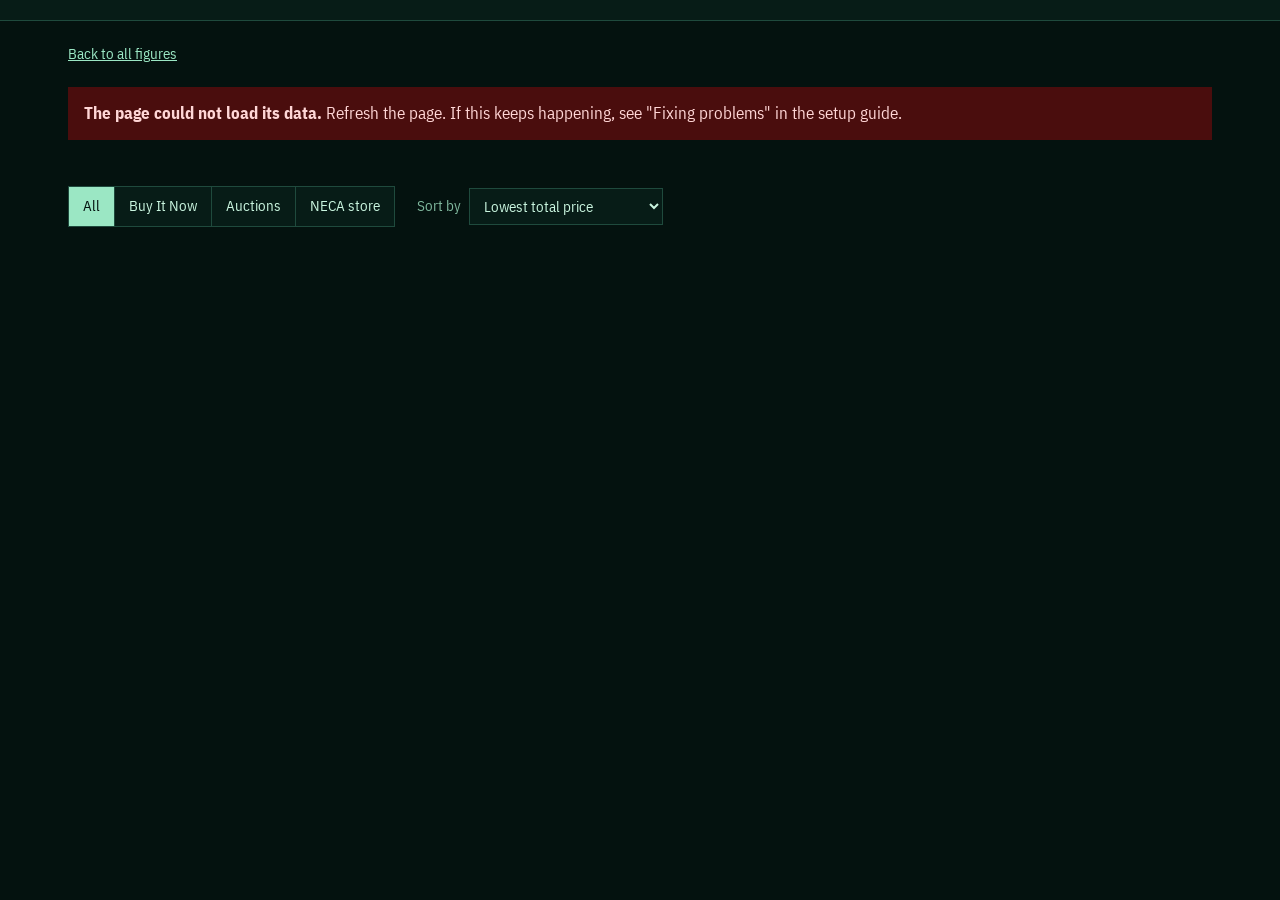
==== site/figure.html @ 2968e905 "Add files via upload" ====
<!doctype html>
<html lang="en">
<head>
<meta charset="utf-8">
<meta name="viewport" content="width=device-width, initial-scale=1">
<meta name="robots" content="noindex, nofollow">
<title>NECA Finder</title>
<link rel="preconnect" href="https://fonts.googleapis.com">
<link rel="preconnect" href="https://fonts.gstatic.com" crossorigin>
<link href="https://fonts.googleapis.com/css2?family=Barlow:wght@400;600;700&family=Barlow+Condensed:wght@500;700&family=Big+Shoulders+Display:wght@700;900&family=IBM+Plex+Sans+Condensed:wght@400;600&family=Libre+Franklin:wght@400;600;700&family=Michroma&family=Saira+Stencil+One&family=Share+Tech+Mono&family=Special+Elite&family=VT323&display=swap" rel="stylesheet">
<link rel="stylesheet" href="style.css?v=1">
</head>
<body data-page="figure" data-theme="alien">
<nav class="tabs" id="tabs" aria-label="Figure lines"></nav>
<main class="wrap">
  <a class="back" id="back" href="index.html">Back to all figures</a>
  <div id="banner"></div>
  <section class="fig-hero" id="figHero"></section>
  <div class="filters" id="filters" hidden>
    <div class="seg" role="group" aria-label="Where it is sold">
      <button type="button" data-show="all" aria-pressed="true">All</button>
      <button type="button" data-show="Buy It Now" aria-pressed="false">Buy It Now</button>
      <button type="button" data-show="Auction" aria-pressed="false">Auctions</button>
      <button type="button" data-show="NECA Store" aria-pressed="false">NECA store</button>
    </div>
    <label class="sortlabel">Sort by
      <select class="sort" id="sort">
        <option value="low">Lowest total price</option>
        <option value="high">Highest total price</option>
        <option value="ending">Auctions ending soonest</option>
        <option value="newest">Newest listings</option>
      </select>
    </label>
  </div>
  <div class="chips" id="chips" role="group" aria-label="Figure version"></div>
  <p class="status small" id="updated">Loading listings...</p>
  <div class="list" id="list"></div>
</main>
<footer class="wrap foot" id="foot"></footer>
<script src="app.js?v=1"></script>
</body>
</html>
---- site/style.css ----
/* NECA Finder. One layout, six film-world themes set on <body data-theme="..."> */

* { box-sizing: border-box; }

:root {
  --bg: #04120f; --surface: #071c17; --ink: #c9f5df; --muted: #7fb79d; --accent: #9be7c4; --accent-ink: #04120f;
  --line: #1f4a3d; --warn-bg: #3a3108; --warn-ink: #ffe28a; --thumb: #ffffff;
  --display: "VT323", monospace; --body: "IBM Plex Sans Condensed", system-ui, sans-serif;
  --radius: 0px; --title-size: clamp(56px, 11vw, 132px); --title-weight: 400; --title-track: 0;
}

html, body { margin: 0; background: var(--bg); color: var(--ink); }
body { font-family: var(--body); font-size: 17px; line-height: 1.5; min-height: 100vh; }
a { color: var(--accent); }
h1, h2, h3 { margin: 0; line-height: 1.12; }
h2, .fig-hero h1 { font-family: var(--display); font-weight: var(--title-weight); }
.wrap { max-width: 1180px; margin: 0 auto; padding: 0 18px; }
.sr { position: absolute; left: -9999px; }
a:focus-visible, button:focus-visible, input:focus-visible, select:focus-visible {
  outline: 3px solid var(--accent); outline-offset: 2px;
}

/* ===== Tab strip: every tab previews its own theme ===== */

.tabs {
  display: flex; align-items: center; gap: 14px; flex-wrap: wrap;
  padding: 10px 18px; background: var(--surface); border-bottom: 1px solid var(--line);
}
.brand { font-family: "Barlow Condensed", sans-serif; font-weight: 700; font-size: 20px; color: var(--ink); text-decoration: none; margin-right: 6px; white-space: nowrap; }
.tab-row { display: flex; gap: 6px; flex-wrap: wrap; }
.tab {
  display: inline-block; padding: 7px 12px 6px; text-decoration: none; font-size: 15px; line-height: 1.2;
  border: 2px solid transparent; opacity: .82; transition: opacity .15s;
}
.tab:hover, .tab[aria-current="page"] { opacity: 1; }
.tab[aria-current="page"] { border-color: var(--accent); }
.tab-alien { background: #04120f; color: #9be7c4; font-family: "VT323", monospace; font-size: 20px; padding: 4px 12px 3px; }
.tab-predator { background: linear-gradient(90deg, #2a0f5c, #c2185b 55%, #ff8f00); color: #fff6dc; font-family: "Big Shoulders Display", sans-serif; font-weight: 900; font-size: 17px; }
.tab-robocop { background: #d9e0e8; color: #1f2d3d; font-family: "Michroma", sans-serif; font-size: 11px; padding: 9px 12px; }
.tab-terminator { background: #120000; color: #ff3b2f; font-family: "Share Tech Mono", monospace; }
.tab-thing { background: #f2f6f8; color: #1d2a33; font-family: "Special Elite", serif; }
.tab-efny { background: #1a1712; color: #ffb000; font-family: "Saira Stencil One", sans-serif; }

/* ===== Hero ===== */

.hero { position: relative; overflow: hidden; border-bottom: 1px solid var(--line); }
.hero-art { position: absolute; inset: 0; pointer-events: none; }
.hero-inner { position: relative; padding: 46px 18px 36px; }
.hero h1 {
  font-family: var(--display); font-weight: var(--title-weight); font-size: var(--title-size);
  letter-spacing: var(--title-track); line-height: .92; max-width: 14ch;
}
.tagline { margin: 14px 0 0; font-size: 19px; color: var(--ink); max-width: 52ch; }
.status { margin: 10px 0 0; color: var(--muted); font-size: 15px; max-width: 70ch; }
.status.small { margin: 4px 0 14px; }

/* ===== Tools, sections, tiles ===== */

.tools { display: flex; flex-wrap: wrap; gap: 12px 20px; align-items: center; margin: 26px 0 8px; }
.search {
  flex: 1 1 320px; max-width: 520px; font: inherit; padding: 11px 14px; color: var(--ink);
  background: var(--surface); border: 1px solid var(--line); border-radius: var(--radius);
}
.search::placeholder { color: var(--muted); }
.check { display: inline-flex; gap: 8px; align-items: center; color: var(--ink); cursor: pointer; }
.check input { width: 18px; height: 18px; accent-color: var(--accent); }

.section { margin: 34px 0 10px; }
.section-head { display: flex; align-items: baseline; justify-content: space-between; gap: 12px; border-bottom: 1px solid var(--line); padding-bottom: 8px; margin-bottom: 16px; }
.section h2 { font-size: 30px; }
.count { margin: 0; color: var(--muted); font-size: 15px; white-space: nowrap; }

.grid { display: grid; grid-template-columns: repeat(auto-fill, minmax(190px, 1fr)); gap: 16px; }
.tile {
  display: flex; flex-direction: column; text-decoration: none; color: var(--ink);
  background: var(--surface); border: 1px solid var(--line); border-radius: var(--radius); overflow: hidden;
  transition: border-color .15s;
}
.tile:hover { border-color: var(--accent); }
.tile.empty-tile .thumb img { opacity: .55; }
.tile .body { padding: 10px 12px 13px; display: flex; flex-direction: column; gap: 5px; flex: 1; }
.tile h3 { font-size: 17px; font-weight: 600; font-family: var(--body); }
.sale { font-size: 15px; font-weight: 600; color: var(--accent); }
.sale.none { color: var(--muted); font-weight: 400; }

.thumb { position: relative; aspect-ratio: 1 / 1; background: var(--bg); display: grid; place-items: center; overflow: hidden; }
.thumb img { width: 100%; height: 100%; object-fit: contain; background: var(--thumb); }
.ph { font-family: var(--display); font-size: 44px; color: var(--muted); }
.badge {
  position: absolute; left: 8px; bottom: 8px; font-size: 13px; font-weight: 700; padding: 3px 8px;
  background: var(--accent); color: var(--accent-ink); border-radius: var(--radius);
}

.empty { color: var(--muted); padding: 24px 0; }
.banner { margin: 20px 0 0; padding: 14px 16px; background: var(--warn-bg); color: var(--warn-ink); border-radius: var(--radius); }
.banner.bad { background: #4a0d0d; color: #ffd6d6; }
.foot { padding: 34px 18px 48px; color: var(--muted); font-size: 14px; max-width: 900px; margin-left: auto; margin-right: auto; }

/* ===== Figure page ===== */

.back { display: inline-block; margin: 22px 0 0; font-size: 15px; }
.fig-hero { display: grid; grid-template-columns: minmax(200px, 300px) 1fr; gap: 28px; align-items: start; margin: 20px 0 26px; }
.fig-hero .thumb { border: 1px solid var(--line); border-radius: var(--radius); }
.fig-hero h1 { font-size: clamp(34px, 5.4vw, 60px); line-height: 1; }
.facts { list-style: none; padding: 0; margin: 18px 0 0; display: grid; grid-template-columns: repeat(auto-fill, minmax(170px, 1fr)); gap: 10px; }
.facts li { background: var(--surface); border: 1px solid var(--line); border-radius: var(--radius); padding: 9px 12px; }
.facts span { display: block; font-size: 13px; color: var(--muted); }
.facts b { font-size: 17px; }
.note { color: var(--muted); max-width: 60ch; }

.filters { display: flex; flex-wrap: wrap; gap: 12px 22px; align-items: center; margin-bottom: 12px; }
.seg { display: inline-flex; border: 1px solid var(--line); border-radius: var(--radius); overflow: hidden; }
.seg button, .chip {
  font: inherit; font-size: 15px; padding: 8px 14px; cursor: pointer; color: var(--ink); background: var(--surface); border: 0;
}
.seg button + button { border-left: 1px solid var(--line); }
.seg button[aria-pressed="true"], .chip[aria-pressed="true"] { background: var(--accent); color: var(--accent-ink); }
.sortlabel { display: inline-flex; gap: 8px; align-items: center; color: var(--muted); font-size: 15px; }
.sort { font: inherit; font-size: 15px; padding: 7px 10px; color: var(--ink); background: var(--surface); border: 1px solid var(--line); border-radius: var(--radius); }
.chips { display: flex; flex-wrap: wrap; gap: 8px; margin: 0 0 10px; }
.chip { border: 1px solid var(--line); border-radius: var(--radius); padding: 6px 12px; font-size: 14px; }

.list { display: grid; gap: 12px; padding-bottom: 10px; }
.item {
  display: grid; grid-template-columns: 116px 1fr auto; gap: 16px; align-items: center;
  background: var(--surface); border: 1px solid var(--line); border-radius: var(--radius); padding: 12px;
}
.item.from-store { border-color: var(--accent); }
.item .thumb { border-radius: var(--radius); }
.item h3 { font-family: var(--body); font-size: 16px; font-weight: 600; }
.tags { display: flex; flex-wrap: wrap; gap: 6px; margin-top: 7px; }
.tag { font-size: 13px; padding: 2px 8px; border: 1px solid var(--line); border-radius: var(--radius); color: var(--ink); }
.tag.auction { border-color: var(--accent); }
.tag.store { background: var(--accent); color: var(--accent-ink); border-color: var(--accent); font-weight: 700; }
.tag.warn { background: var(--warn-bg); color: var(--warn-ink); border-color: transparent; }
.seller { margin-top: 6px; font-size: 14px; color: var(--muted); }
.price { text-align: right; min-width: 150px; }
.price .big { font-size: 26px; font-weight: 700; font-family: var(--body); }
.price .ship { font-size: 14px; color: var(--muted); }
.buy {
  display: inline-block; margin-top: 9px; padding: 9px 15px; font-weight: 700; text-decoration: none;
  background: var(--accent); color: var(--accent-ink); border-radius: var(--radius);
}

/* ===== Theme: Alien. Nostromo terminal ===== */

body[data-theme="alien"] .hero-art {
  background:
    repeating-linear-gradient(0deg, rgba(155,231,196,.07) 0 1px, transparent 1px 4px),
    radial-gradient(ellipse at 18% 60%, rgba(70,190,140,.22), transparent 60%);
}
body[data-theme="alien"] .hero h1 { text-shadow: 0 0 18px rgba(155,231,196,.55); }
body[data-theme="alien"] .hero h1::after { content: "_"; animation: blink 1.1s steps(1) infinite; }
body[data-theme="alien"] .section h2, body[data-theme="alien"] .fig-hero h1 { font-size: 38px; text-shadow: 0 0 10px rgba(155,231,196,.4); }
body[data-theme="alien"] .fig-hero h1 { font-size: clamp(40px, 6vw, 68px); }
@keyframes blink { 50% { opacity: 0; } }

/* ===== Theme: Predator. Thermal vision ===== */

body[data-theme="predator"] {
  --bg: #12082a; --surface: #1c0f3d; --ink: #fff3dc; --muted: #c4a7d8; --accent: #ff8a1f; --accent-ink: #1a0800;
  --line: #3b2370; --warn-bg: #4b2a00; --warn-ink: #ffd590;
  --display: "Big Shoulders Display", sans-serif; --body: "Barlow", system-ui, sans-serif;
  --radius: 4px; --title-weight: 900; --title-size: clamp(64px, 13vw, 156px); --title-track: -1px;
}
body[data-theme="predator"] .hero-art {
  background:
    radial-gradient(circle at 78% 40%, #ffe45c 0, #ff8a1f 9%, #e2245e 20%, #6a1b9a 34%, transparent 52%),
    radial-gradient(circle at 92% 85%, #ff8a1f 0, #c2185b 12%, transparent 30%),
    linear-gradient(180deg, #12082a, #0c1a4a);
  filter: blur(2px);
}
body[data-theme="predator"] .hero h1 {
  background: linear-gradient(95deg, #fff6c2 0%, #ffd23f 30%, #ff8a1f 55%, #e2245e 85%);
  -webkit-background-clip: text; background-clip: text; color: transparent;
}
body[data-theme="predator"] .hero-inner::before {
  content: ""; position: absolute; right: 13%; top: 32%; width: 40px; height: 36px;
  background:
    radial-gradient(circle, #ff1a1a 0 4px, transparent 5px) 50% 0 / 12px 12px no-repeat,
    radial-gradient(circle, #ff1a1a 0 4px, transparent 5px) 0 100% / 12px 12px no-repeat,
    radial-gradient(circle, #ff1a1a 0 4px, transparent 5px) 100% 100% / 12px 12px no-repeat;
  filter: drop-shadow(0 0 6px #ff1a1a);
}
body[data-theme="predator"] .section h2 { font-size: 36px; }
body[data-theme="predator"] .tile:hover { box-shadow: 0 0 0 1px var(--accent), 0 0 22px rgba(255,138,31,.35); }

/* ===== Theme: RoboCop. OCP steel and HUD ===== */

body[data-theme="robocop"] {
  --bg: #e4e9ef; --surface: #f7f9fb; --ink: #17222e; --muted: #546577; --accent: #1f5f9e; --accent-ink: #ffffff;
  --line: #b9c4d0; --warn-bg: #fff0c2; --warn-ink: #5a4100;
  --display: "Michroma", sans-serif; --body: "Barlow", system-ui, sans-serif;
  --radius: 2px; --title-size: clamp(38px, 7.4vw, 92px); --title-track: 4px;
}
body[data-theme="robocop"] .hero { background: linear-gradient(160deg, #f4f7fa, #c9d3dd 70%, #aebbc8); }
body[data-theme="robocop"] .hero-art {
  background:
    radial-gradient(circle at 80% 50%, transparent 0 70px, rgba(31,95,158,.55) 71px 72px, transparent 73px 118px, rgba(31,95,158,.35) 119px 120px, transparent 121px),
    linear-gradient(90deg, transparent calc(80% - 1px), rgba(31,95,158,.45) calc(80% - 1px) 80%, transparent 80%),
    linear-gradient(0deg, transparent calc(50% - 1px), rgba(31,95,158,.45) calc(50% - 1px) 50%, transparent 50%),
    repeating-linear-gradient(90deg, rgba(23,34,46,.05) 0 1px, transparent 1px 28px);
}
body[data-theme="robocop"] .hero h1 { color: #17222e; }
body[data-theme="robocop"] .section h2 { font-size: 21px; letter-spacing: 2px; }
body[data-theme="robocop"] .fig-hero h1 { font-size: clamp(26px, 3.8vw, 42px); letter-spacing: 1px; line-height: 1.15; }
body[data-theme="robocop"] .tile { border-top: 4px solid #8796a6; }
body[data-theme="robocop"] .tile:hover { border-top-color: var(--accent); }

/* ===== Theme: Terminator. Skynet HUD ===== */

body[data-theme="terminator"] {
  --bg: #0b0000; --surface: #170202; --ink: #ffd9d4; --muted: #c0645c; --accent: #ff3b2f; --accent-ink: #160000;
  --line: #4a0f0b; --warn-bg: #3d2a00; --warn-ink: #ffcf66;
  --display: "Share Tech Mono", monospace; --body: "Barlow Condensed", system-ui, sans-serif;
  --radius: 0px; --title-size: clamp(54px, 11vw, 136px); --title-track: -2px;
  font-size: 18px;
}
body[data-theme="terminator"] .hero-art {
  background:
    repeating-linear-gradient(90deg, rgba(255,59,47,.09) 0 1px, transparent 1px 46px),
    repeating-linear-gradient(0deg, rgba(255,59,47,.09) 0 1px, transparent 1px 46px),
    radial-gradient(ellipse at 70% 30%, rgba(255,40,30,.28), transparent 60%);
}
body[data-theme="terminator"] .hero h1 { color: #ff3b2f; text-shadow: 0 0 22px rgba(255,59,47,.5); }
body[data-theme="terminator"] .hero-inner::after {
  content: "Scan mode 43984\A Match: sealed, trusted seller\A Threat assessment: none";
  white-space: pre; position: absolute; right: 18px; top: 46px; font-family: "Share Tech Mono", monospace;
  font-size: 13px; line-height: 1.6; color: rgba(255,120,110,.75); text-align: right;
}
body[data-theme="terminator"] .tile { position: relative; }
body[data-theme="terminator"] .tile::before {
  content: ""; position: absolute; inset: 6px; z-index: 1; pointer-events: none;
  background:
    linear-gradient(var(--accent), var(--accent)) left top / 14px 2px no-repeat,
    linear-gradient(var(--accent), var(--accent)) left top / 2px 14px no-repeat,
    linear-gradient(var(--accent), var(--accent)) right top / 14px 2px no-repeat,
    linear-gradient(var(--accent), var(--accent)) right top / 2px 14px no-repeat;
}
body[data-theme="terminator"] .section h2 { font-size: 26px; color: var(--accent); }
body[data-theme="terminator"] .tile h3 { font-size: 18px; }

/* ===== Theme: The Thing. Outpost 31 in the snow ===== */

body[data-theme="thing"] {
  --bg: #eef3f6; --surface: #ffffff; --ink: #1d2a33; --muted: #5b6f7c; --accent: #8c1c13; --accent-ink: #ffffff;
  --line: #c9d6de; --warn-bg: #fff1c9; --warn-ink: #5e4300;
  --display: "Special Elite", serif; --body: "Libre Franklin", system-ui, sans-serif;
  --radius: 3px; --title-size: clamp(50px, 10vw, 124px); --title-track: -1px;
}
body[data-theme="thing"] .hero { background: linear-gradient(180deg, #dfe9ef, #f4f8fa); }
body[data-theme="thing"] .hero-art {
  background:
    radial-gradient(circle, rgba(255,255,255,.95) 0 1.6px, transparent 2.2px) 0 0 / 38px 41px,
    radial-gradient(circle, rgba(255,255,255,.8) 0 1px, transparent 1.6px) 13px 19px / 23px 29px,
    radial-gradient(ellipse at 85% 110%, rgba(143,179,201,.55), transparent 55%);
}
body[data-theme="thing"] .hero h1 { color: #1d2a33; }
body[data-theme="thing"] .hero-inner::after {
  content: ""; display: block; width: min(420px, 70%); height: 7px; margin-top: 18px;
  background: linear-gradient(90deg, #8c1c13, #b3261a 60%, rgba(179,38,26,0)); border-radius: 4px 1px 6px 2px;
}
body[data-theme="thing"] .section h2 { font-size: 28px; }
body[data-theme="thing"] .ph { color: #8fb3c9; }

/* ===== Theme: Escape From New York. Manhattan, 1997 ===== */

body[data-theme="efny"] {
  --bg: #15130f; --surface: #1f1c16; --ink: #f1e6cf; --muted: #b29c74; --accent: #ffb000; --accent-ink: #1a1200;
  --line: #3b3427; --warn-bg: #4a3200; --warn-ink: #ffd88a;
  --display: "Saira Stencil One", sans-serif; --body: "Barlow Condensed", system-ui, sans-serif;
  --radius: 0px; --title-size: clamp(46px, 9vw, 112px); --title-track: 1px;
  font-size: 18px;
}
body[data-theme="efny"] .hero-art {
  background:
    repeating-linear-gradient(29deg, rgba(255,176,0,.12) 0 2px, transparent 2px 64px),
    repeating-linear-gradient(119deg, rgba(255,176,0,.07) 0 1px, transparent 1px 22px),
    radial-gradient(ellipse at 20% 0%, rgba(255,150,0,.35), transparent 55%);
}
body[data-theme="efny"] .hero h1 { color: #ffb000; }
body[data-theme="efny"] .hero-inner::after {
  content: "22:59:40"; position: absolute; right: 18px; top: 50px; font-family: "Share Tech Mono", monospace;
  font-size: 34px; color: #ff4a2b; text-shadow: 0 0 10px rgba(255,74,43,.6); letter-spacing: 2px;
}
body[data-theme="efny"] .section h2 { font-size: 30px; color: var(--accent); }
body[data-theme="efny"] .tile { border-left: 4px solid #5a4a2a; }
body[data-theme="efny"] .tile:hover { border-left-color: var(--accent); }
body[data-theme="efny"] .tile h3 { font-size: 18px; }

/* ===== Small screens ===== */

@media (max-width: 760px) {
  .tabs { flex-wrap: nowrap; overflow-x: auto; padding: 8px 12px; }
  .tab-row { flex-wrap: nowrap; }
  .tab { white-space: nowrap; }
  .hero-inner { padding: 30px 18px 26px; }
  body[data-theme="terminator"] .hero-inner::after, body[data-theme="efny"] .hero-inner::after { display: none; }
  body[data-theme="predator"] .hero-inner::before { right: 7%; top: 10px; transform: scale(.75); }
  .grid { grid-template-columns: repeat(auto-fill, minmax(150px, 1fr)); gap: 12px; }
  .fig-hero { grid-template-columns: 1fr; }
  .fig-hero .thumb { max-width: 280px; }
  .item { grid-template-columns: 90px 1fr; }
  .price { grid-column: 1 / -1; text-align: left; display: flex; flex-wrap: wrap; align-items: baseline; gap: 4px 14px; }
  .buy { margin-top: 2px; }
}

@media (prefers-reduced-motion: reduce) {
  * { transition: none !important; animation: none !important; }
}
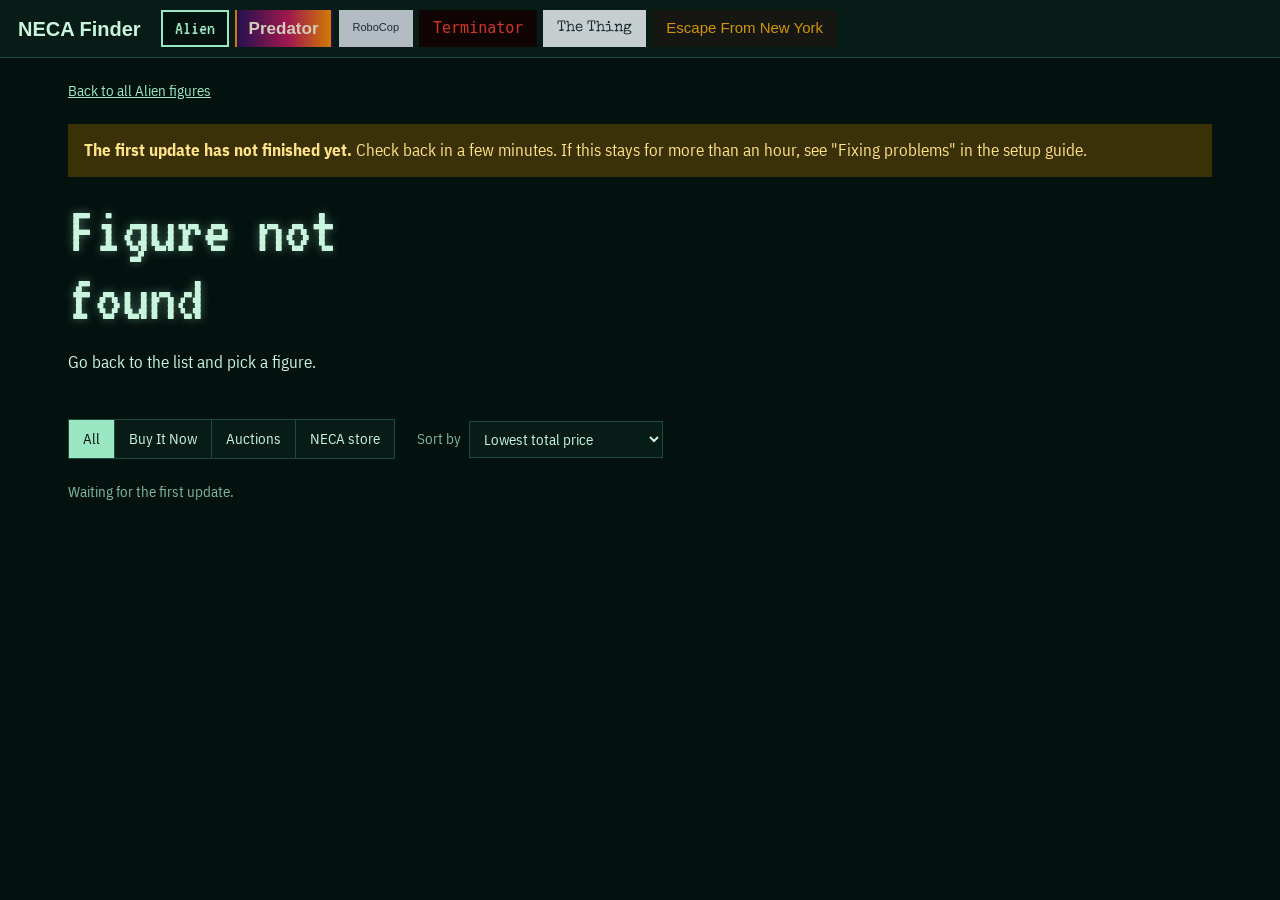
==== commit 7e305e7a: "Add files via upload" ====
--- a/site/figure.html
+++ b/site/figure.html
@@ -8,7 +8,7 @@
 <link rel="preconnect" href="https://fonts.googleapis.com">
 <link rel="preconnect" href="https://fonts.gstatic.com" crossorigin>
 <link href="https://fonts.googleapis.com/css2?family=Barlow:wght@400;600;700&family=Barlow+Condensed:wght@500;700&family=Big+Shoulders+Display:wght@700;900&family=IBM+Plex+Sans+Condensed:wght@400;600&family=Libre+Franklin:wght@400;600;700&family=Michroma&family=Saira+Stencil+One&family=Share+Tech+Mono&family=Special+Elite&family=VT323&display=swap" rel="stylesheet">
-<link rel="stylesheet" href="style.css?v=1">
+<link rel="stylesheet" href="style.css?v=2">
 </head>
 <body data-page="figure" data-theme="alien">
 <nav class="tabs" id="tabs" aria-label="Figure lines"></nav>
@@ -37,6 +37,6 @@
   <div class="list" id="list"></div>
 </main>
 <footer class="wrap foot" id="foot"></footer>
-<script src="app.js?v=1"></script>
+<script src="app.js?v=2"></script>
 </body>
 </html>
--- a/site/style.css
+++ b/site/style.css
@@ -107,6 +107,13 @@
 .facts span { display: block; font-size: 13px; color: var(--muted); }
 .facts b { font-size: 17px; }
 .note { color: var(--muted); max-width: 60ch; }
+.elsewhere { margin: 16px 0 0; display: flex; flex-wrap: wrap; align-items: center; gap: 8px 14px; }
+.elsewhere span { color: var(--muted); font-size: 14px; max-width: 52ch; }
+.amazon {
+  display: inline-block; padding: 9px 15px; font-weight: 700; text-decoration: none; border-radius: var(--radius);
+  color: var(--ink); border: 2px solid var(--accent); background: transparent;
+}
+.amazon:hover { background: var(--accent); color: var(--accent-ink); }
 
 .filters { display: flex; flex-wrap: wrap; gap: 12px 22px; align-items: center; margin-bottom: 12px; }
 .seg { display: inline-flex; border: 1px solid var(--line); border-radius: var(--radius); overflow: hidden; }
